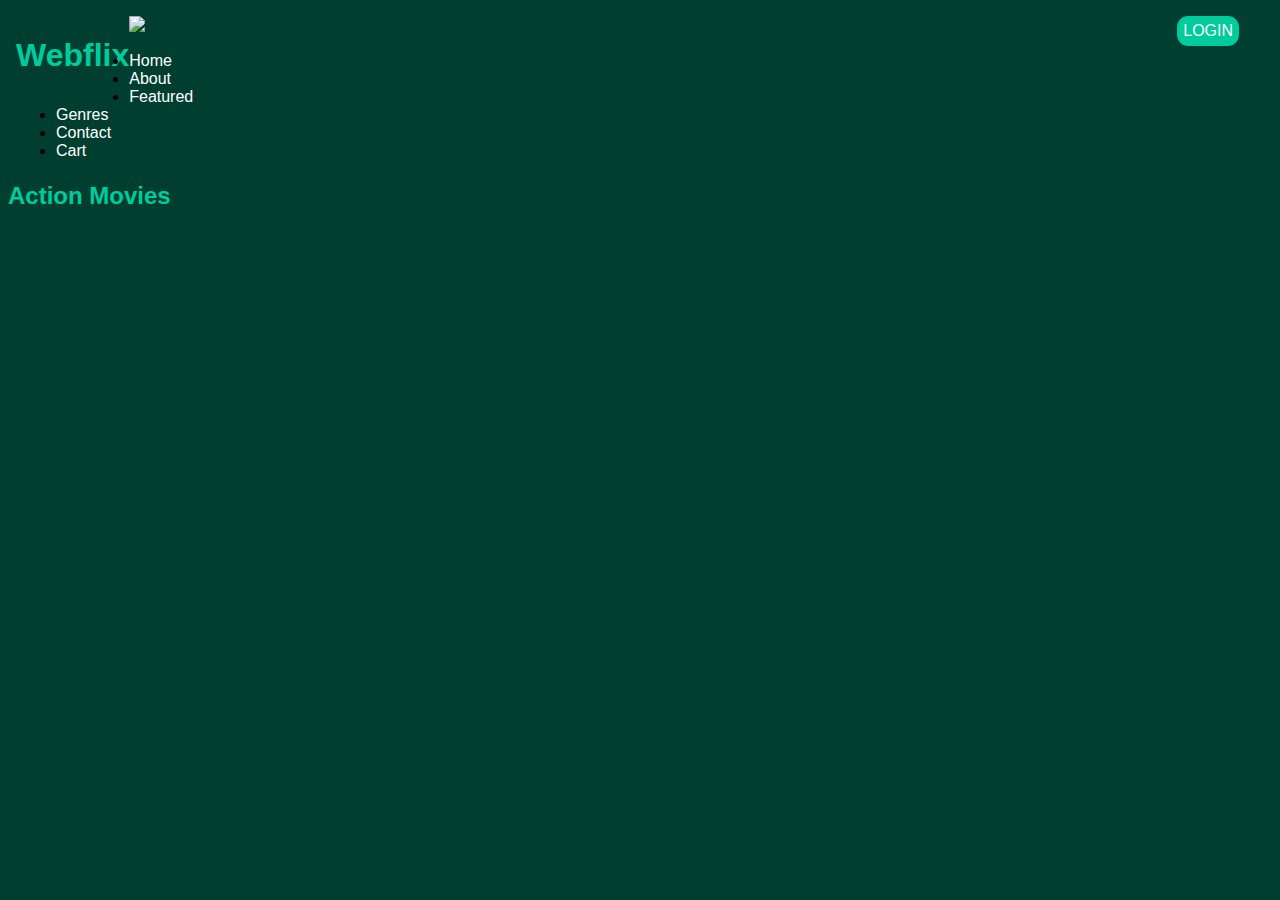
==== action.html @ 1e9db1a4 "Add files via upload" ====
<!DOCTYPE html>
<html>
<head>
	<meta charset="utf-8"/>
	<title>Webflix</title>
	<link href="../style.css" rel='stylesheet' type='text/css'>
</head>

<body>
<div id="page-content">

	<div id="navframe">
	<iframe style="width: 100%;" src="../nav.html" frameborder="0"></iframe>
	</div>
	
	<div class="clear"></div>
	
	<div id="movie-page-content">
		<h2>Action Movies</h2>
		<div id="grid">
		</div>
	</div>
	
	<div id="footer"></div>
		
</div> <!-- /page-content -->

</body>
</html>
---- style.css ----
body {
	font-family: "Open Sans", sans-serif;
	background-color: #003F30;
	}
	
a {
	text-decoration: none;
	color: #fff;
}
a:hover {
	color: #fff;
}

a.login {
	background-color: #00CB9C;
	border: 2px solid #00CB9C;
	border-radius: .7em;
	padding: 4px;
}
a:hover.login {
	padding: 7px;
}

p {
	color: #fff;
	font-weight: normal;
}

.movie-container {
	background-color: #007F61;
	overflow-x: scroll;
	overflow-y: hidden;
	white-space: nowrap;
	padding-top: 20px;
	padding-bottom: 20px;
}

.movie-container img {
	margin: 0 1em 0 1em;
}

.genre {
	background-color: #007F61;
	height: 250px;
	margin-bottom: 15px;
}

.columns {
	width: 150px;
	float: left;
	margin-left: 1%;
}

.genre a:hover{
	font-size: 1.2em;
	color: #00CB9C;
}

header {
	height: 20px;
	color: #00CB9C;
}

.login {
	float: right;
	margin-right: 2%;
}

header h1 {
	float: left;
}

h2 {
	color: #00CB9C;
}

.movie {
	border: solid 5px transparent;
}

.movie:hover {
	border: solid 5px #fff;
}

/* Navigation styles */
.nav {
	overflow: hidden;
	width: 100%;
	background-color: #003F30;
}
.nav ul {
	list-style-type: none;
	padding: 0;
	margin: 0 auto;
}
.nav ul li{
	float: left;
	margin: 0px 10px 0 10px;
}
.nav ul li a {
	display: block;
	padding: .5em;
	margin: .25em;
	text-decoration: none;
}
.nav ul a:hover {
	color: #fc6; 
}


/* Login styles */
input[type=submit] {
	margin-top: 5px;
	margin-left: 115px;
}


/* Basic page styles */
.page-content {
	background-color: #003F30;
}

/*
::-webkit-scrollbar {
	height:10px;
}
::-webkit-scrollbar-track {
	background-color: #fff;
}
::webkit-scrollbar-thumb {
	background-color: #fc6;
}
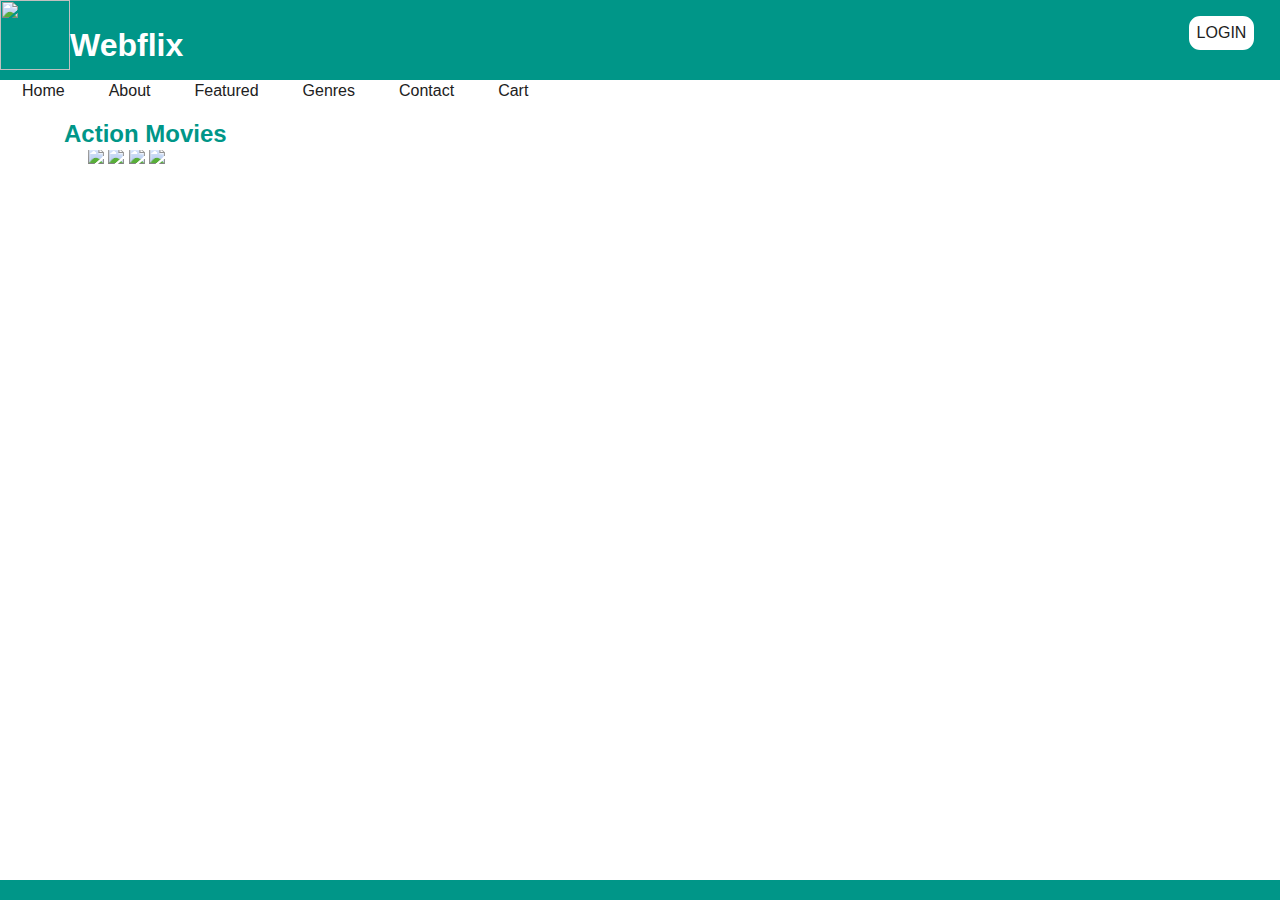
==== commit 61e93724: "Add files via upload" ====
--- a/action.html
+++ b/action.html
@@ -15,11 +15,28 @@
 	
 	<div class="clear"></div>
 	
-	<div id="movie-page-content">
+	<div id="basic-content">
 		<h2>Action Movies</h2>
-		<div id="grid">
+		<div class="row">
+			<div class="column">
+				<a href="../movies/avengers.html"><img src="../images/avengers.jpg"></a>
+				<a href="../movies/jurassic-park.html"><img src="../images/jurassic-park.jpg"></a>
+				<a href="#"><img src="../images/dark-knight.jpg"></a>
+				<a href="#"><img src="../images/matrix.jpg"></a>
+				<!--force awakens
+				the matrix
+				casino royale
+				thor
+				sherlock homles
+				skyfall
+				star trek 
+				salt
+				superman returns -->
+			</div>
 		</div>
 	</div>
+	
+	<div class="clear"></div>
 	
 	<div id="footer"></div>
 		
--- a/style.css
+++ b/style.css
@@ -1,110 +1,161 @@
 body {
 	font-family: "Open Sans", sans-serif;
-	background-color: #003F30;
+	background-color: #fff;
 	}
+
+p {
+	color: #212121;
+	font-weight: normal;
+}
 	
 a {
 	text-decoration: none;
-	color: #fff;
+	color: #212121;
 }
 a:hover {
-	color: #fff;
-}
-
-a.login {
-	background-color: #00CB9C;
-	border: 2px solid #00CB9C;
-	border-radius: .7em;
-	padding: 4px;
-}
-a:hover.login {
-	padding: 7px;
-}
-
-p {
-	color: #fff;
-	font-weight: normal;
-}
-
-.movie-container {
-	background-color: #007F61;
+	color: #212121;
+	text-decoration: underline;
+}
+
+#movie-container {
+	background-color: #fff;
 	overflow-x: scroll;
 	overflow-y: hidden;
 	white-space: nowrap;
-	padding-top: 20px;
-	padding-bottom: 20px;
-}
-
-.movie-container img {
+	margin-bottom:20px;
+	margin-left: 5%;
+	margin-right: 5%;
+}
+#movie-container img {
 	margin: 0 1em 0 1em;
 }
-
-.genre {
-	background-color: #007F61;
-	height: 250px;
+#movie-container h2 {
+	margin-left: .9em;
+}
+
+#genre {
+	height: 200px;
+	margin-left: 5%;
+	margin-right: 5%;
 	margin-bottom: 15px;
 }
-
-.columns {
+#genre h2 {
+	margin-left: .9em;
+}
+#genre a:hover{
+	color: #009688;
+	text-transform: uppercase;
+}
+
+.column {
 	width: 150px;
 	float: left;
-	margin-left: 1%;
-}
-
-.genre a:hover{
-	font-size: 1.2em;
-	color: #00CB9C;
+	margin-left: 1.5em;
+}
+.column a {
+	margin-bottom: 10px;
+	display: inline-block;
+}
+
+#top {
+	background-color: #009688;
+	height: 80px;
+}
+#top img {
+	height: 70px;
+	width: 70px;
+	float: left;
 }
 
 header {
-	height: 20px;
-	color: #00CB9C;
-}
-
-.login {
-	float: right;
-	margin-right: 2%;
-}
-
+	color: #fff;
+}
 header h1 {
 	float: left;
-}
-
+	margin-top: .85em;
+}
 h2 {
-	color: #00CB9C;
+	color: #009688;
 }
 
 .movie {
 	border: solid 5px transparent;
 }
-
 .movie:hover {
-	border: solid 5px #fff;
-}
+	border: solid 5px #009688;
+}
+
+
+#footer {
+	height: 20px;
+	background-color: #009688;
+	position: absolute;
+	bottom:0; 
+	width:100%;
+	left: 0;
+	clear: both;
+}
+
 
 /* Navigation styles */
-.nav {
+.#nav {
 	overflow: hidden;
 	width: 100%;
-	background-color: #003F30;
-}
-.nav ul {
+}
+#nav ul {
 	list-style-type: none;
 	padding: 0;
 	margin: 0 auto;
 }
-.nav ul li{
+#nav ul li{
 	float: left;
 	margin: 0px 10px 0 10px;
 }
-.nav ul li a {
+#nav ul li a {
 	display: block;
 	padding: .5em;
 	margin: .25em;
 	text-decoration: none;
 }
-.nav ul a:hover {
-	color: #fc6; 
+#nav ul a:hover {
+	text-decoration: underline; 
+}
+#navframe {
+	height: 120px;
+}
+
+
+/* Movie page styles */
+img.movieInfo {
+	padding: 10px;
+	margin-left: 1em;
+	float: left;
+	clear: left;
+}
+.description a {
+	color: #727272;
+}
+p.description a:hover {
+	text-decoration: underline;
+}
+
+
+/* Movie Page Styles */
+#movie-page-content {
+	margin-left: 5%;
+	margin-right: 5%;
+	min-height: 100%;
+}
+p.plot{
+	float: left;
+	padding-top: 1em;
+	width: 500px;
+}
+p.credits {
+	float: left;
+	padding-top: 1em;
+	padding-bottom: 2em;
+	width: 500px;
 }
 
 
@@ -113,11 +164,75 @@
 	margin-top: 5px;
 	margin-left: 115px;
 }
+label {
+	color: #212121;
+}
+a.login {
+	background-color: #fff;
+	border: 2px solid #fff;
+	border-radius: .7em;
+	padding: 6px;
+	margin-top: 1em;
+}
+a:hover.login {
+	text-decoration: underline;
+}
+.login {
+	float: right;
+	margin-right: 2%;
+}
+
+
+/* Button styles */
+a.button {
+	background-color: #b2dfdb;
+	border: 2px solid transparent;
+	border-radius: .7em;
+	padding: 10px;
+	clear: both;
+}
+a:hover.button {
+	text-decoration: underline;
+}
+
+
+/* Checkout page styles */
+span.required {
+	color: red;
+	font-size: x-small;
+	vertical-align:super;
+}
+
+.ValidateMsg {
+	color: red;
+	font-size: x-small;
+	display: none;
+}
 
 
 /* Basic page styles */
-.page-content {
-	background-color: #003F30;
+#basic-content {
+	margin-left: 5%;
+	margin-right: 5%;
+	min-height: 100%;
+}
+#page-content {
+	background-color: #fff;
+}
+
+
+/* clearing div */
+.clear {
+	clear: both;
+}
+.clear-left {
+	clear: left;
+}
+
+/* Remove white space around page */
+* {
+	margin: 0;
+	padding: 0;
 }
 
 /*
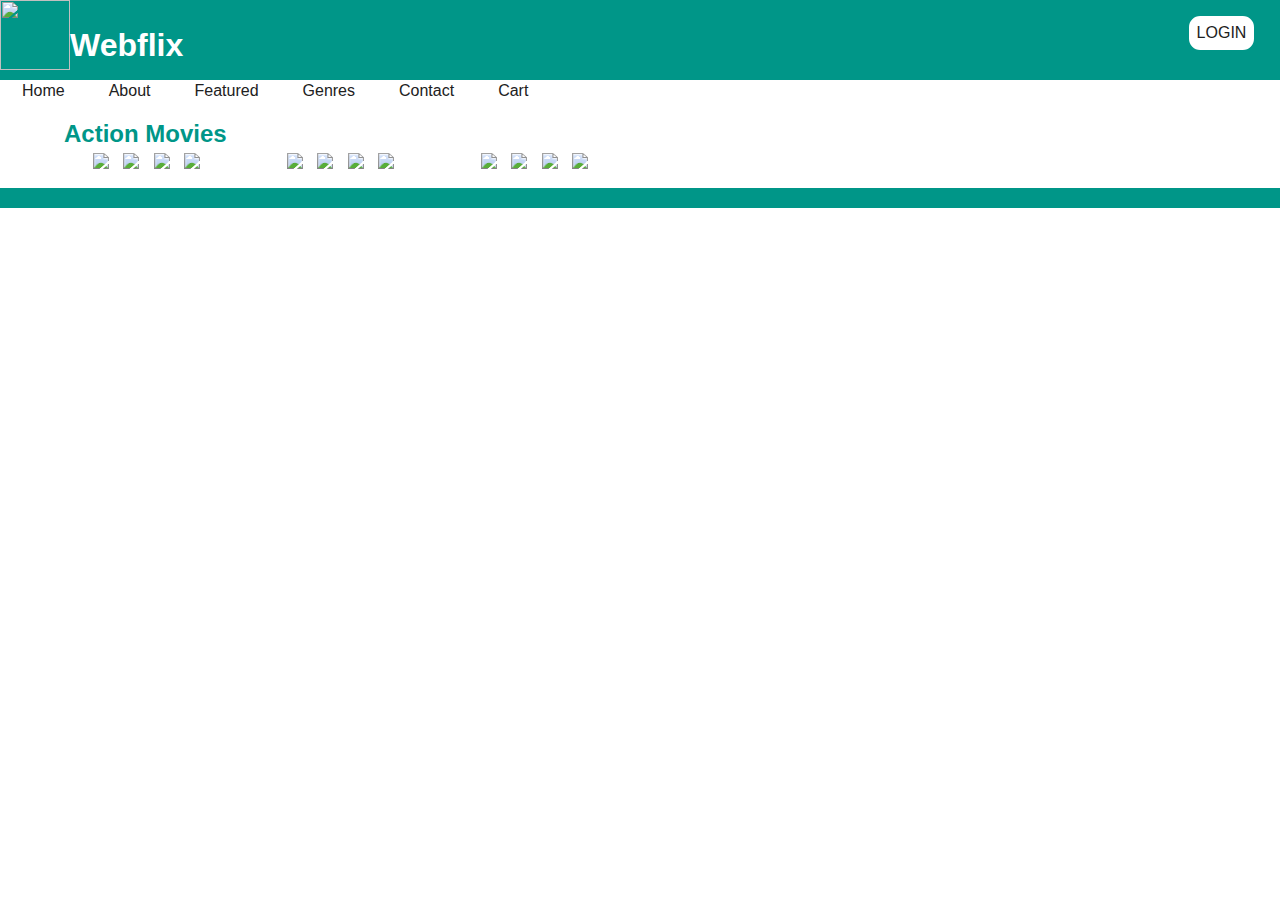
==== commit b0dbe155: "Add files via upload" ====
--- a/action.html
+++ b/action.html
@@ -17,28 +17,29 @@
 	
 	<div id="basic-content">
 		<h2>Action Movies</h2>
-		<div class="row">
 			<div class="column">
-				<a href="../movies/avengers.html"><img src="../images/avengers.jpg"></a>
-				<a href="../movies/jurassic-park.html"><img src="../images/jurassic-park.jpg"></a>
-				<a href="#"><img src="../images/dark-knight.jpg"></a>
-				<a href="#"><img src="../images/matrix.jpg"></a>
-				<!--force awakens
-				the matrix
-				casino royale
-				thor
-				sherlock homles
-				skyfall
-				star trek 
-				salt
-				superman returns -->
+				<a href="../movies/star-wars.html"><img class="movie" src="../images/star-wars.jpg"></a>
+				<a href="../movies/casino-royale.html"><img class="movie" src="../images/casino-royale.jpg"></a>
+				<a href="../movies/jurassic-park.html"><img class="movie" src="../images/jurassic-park.jpg"></a>
+				<a href="../movies/dark-knight.html"><img class="movie" src="../images/dark-knight.jpg"></a>
 			</div>
-		</div>
+			<div class="column">
+				<a href="http://www.imdb.com/title/tt0133093/?ref_=nv_sr_1"><img class="movie" src="../images/matrix.jpg"></a>
+				<a href="../movies/avengers.html"><img class="movie" src="../images/avengers.jpg"></a>
+				<a href="http://www.imdb.com/title/tt0133093/?ref_=nv_sr_1"><img class="movie" src="../images/matrix.jpg"></a>
+				<a href="http://www.imdb.com/title/tt1074638/?ref_=nv_sr_1"><img class="movie" src="../images/skyfall.jpg"></a>
+			</div>
+			<div class="column">
+				<a href="http://www.imdb.com/title/tt0800369/?ref_=fn_al_tt_1"><img class="movie" src="../images/thor.jpg"></a>
+				<a href="http://www.imdb.com/title/tt0988045/?ref_=nv_sr_2"><img class="movie" src="../images/sherlock-holmes.jpg"></a>
+				<a href="http://www.imdb.com/title/tt0796366/?ref_=nv_sr_3"><img class="movie" src="../images/star-trek.jpg"></a>
+				<a href="http://www.imdb.com/title/tt0348150/?ref_=nv_sr_1"><img class="movie" src="../images/superman-returns.jpg"></a>
+			</div>
 	</div>
 	
 	<div class="clear"></div>
 	
-	<div id="footer"></div>
+	<div id="footer" style="position:relative;"></div>
 		
 </div> <!-- /page-content -->
 
--- a/style.css
+++ b/style.css
@@ -48,7 +48,7 @@
 }
 
 .column {
-	width: 150px;
+	width: 170px;
 	float: left;
 	margin-left: 1.5em;
 }
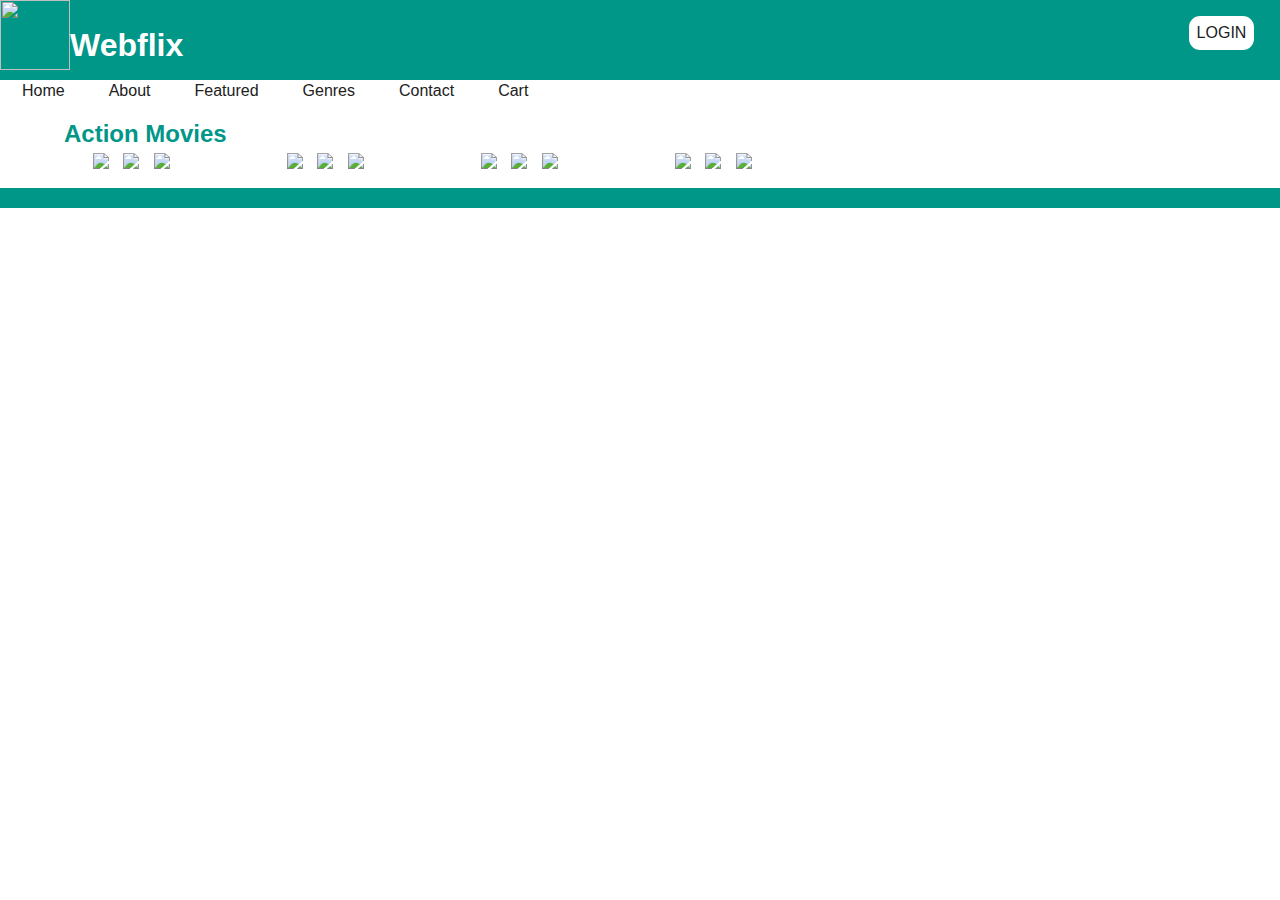
==== commit fd601ea8: "Add files via upload" ====
--- a/action.html
+++ b/action.html
@@ -21,16 +21,18 @@
 				<a href="../movies/star-wars.html"><img class="movie" src="../images/star-wars.jpg"></a>
 				<a href="../movies/casino-royale.html"><img class="movie" src="../images/casino-royale.jpg"></a>
 				<a href="../movies/jurassic-park.html"><img class="movie" src="../images/jurassic-park.jpg"></a>
+			</div>
+			<div class="column">
 				<a href="../movies/dark-knight.html"><img class="movie" src="../images/dark-knight.jpg"></a>
+				<a href="http://www.imdb.com/title/tt0133093/?ref_=nv_sr_1"><img class="movie" src="../images/matrix.jpg"></a>
+				<a href="../movies/avengers.html"><img class="movie" src="../images/avengers.jpg"></a>
 			</div>
 			<div class="column">
 				<a href="http://www.imdb.com/title/tt0133093/?ref_=nv_sr_1"><img class="movie" src="../images/matrix.jpg"></a>
-				<a href="../movies/avengers.html"><img class="movie" src="../images/avengers.jpg"></a>
-				<a href="http://www.imdb.com/title/tt0133093/?ref_=nv_sr_1"><img class="movie" src="../images/matrix.jpg"></a>
 				<a href="http://www.imdb.com/title/tt1074638/?ref_=nv_sr_1"><img class="movie" src="../images/skyfall.jpg"></a>
+				<a href="http://www.imdb.com/title/tt0800369/?ref_=fn_al_tt_1"><img class="movie" src="../images/thor.jpg"></a>
 			</div>
 			<div class="column">
-				<a href="http://www.imdb.com/title/tt0800369/?ref_=fn_al_tt_1"><img class="movie" src="../images/thor.jpg"></a>
 				<a href="http://www.imdb.com/title/tt0988045/?ref_=nv_sr_2"><img class="movie" src="../images/sherlock-holmes.jpg"></a>
 				<a href="http://www.imdb.com/title/tt0796366/?ref_=nv_sr_3"><img class="movie" src="../images/star-trek.jpg"></a>
 				<a href="http://www.imdb.com/title/tt0348150/?ref_=nv_sr_1"><img class="movie" src="../images/superman-returns.jpg"></a>
